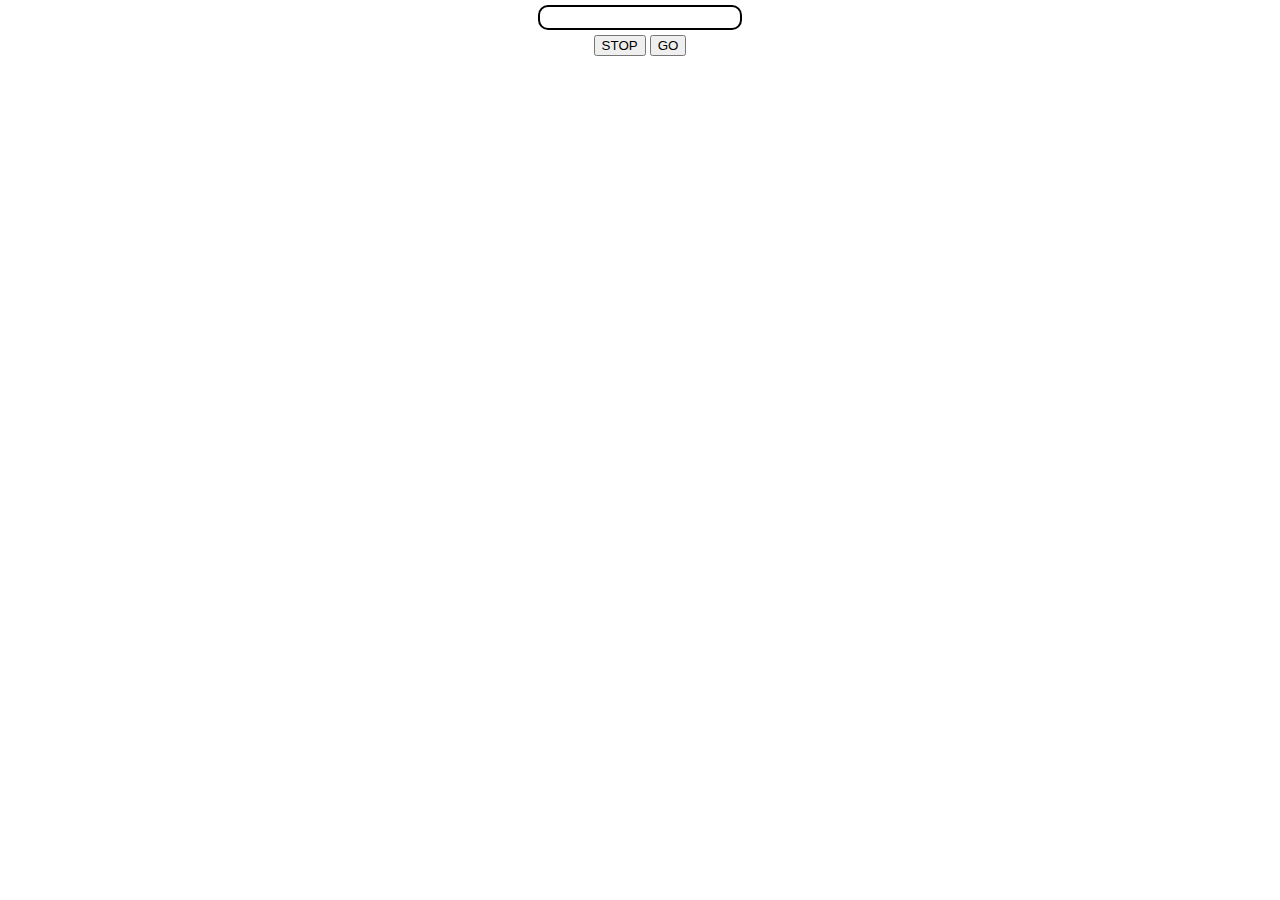
==== 3주차 과제/index.html @ 32467812 "Add files via upload" ====
<!DOCTYPE html>
<html lang="en">
<head>
    <meta charset="UTF-8">
    <meta name="viewport" content="width=device-width, initial-scale=1.0">
    <title>Document</title>
    <link href="style.css" rel="stylesheet">
</head>
<body>
    
    <div class = "container">
        <div class = "clock">
            <h1 id = "time"></h1>
        </div>
        <button id = "stop">STOP</button>
        <button id = "go">GO</button>
    </div>

    <script src = "script.js"></script>
</body>
</html>
---- 3주차 과제/style.css ----
html, body{
    margin : 0;

}
.container{
    text-align : center;
}
.clock{
    width : 200px; margin : 5px auto;
    border : 2px solid black;
    border-radius : 10px;
}
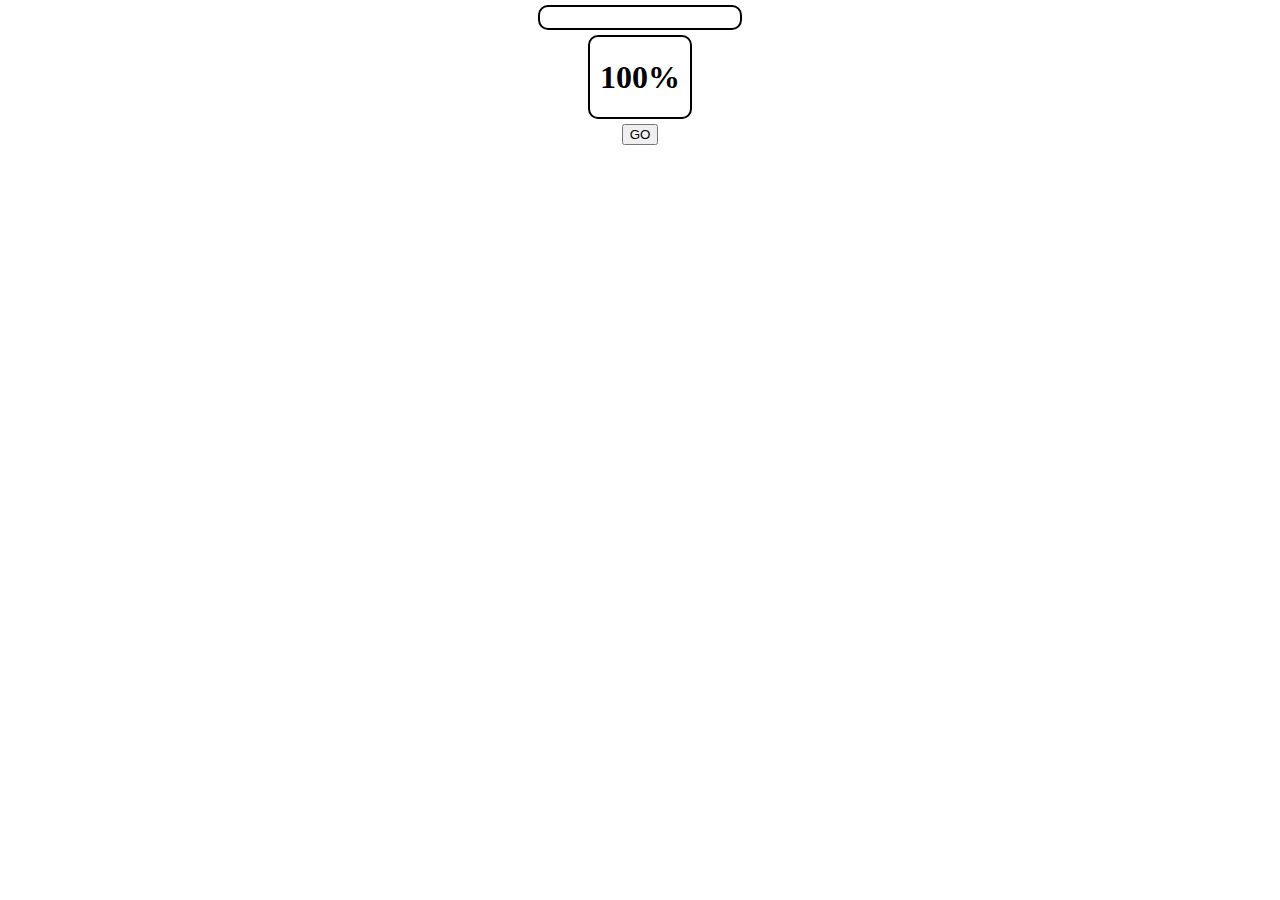
==== commit d48d2691: "Add files via upload" ====
--- a/3주차 과제/index.html
+++ b/3주차 과제/index.html
@@ -8,14 +8,21 @@
 </head>
 <body>
     
-    <div class = "container">
+    <div class = "container1">
         <div class = "clock">
             <h1 id = "time"></h1>
         </div>
-        <button id = "stop">STOP</button>
+    </div>
+
+    <div class = "container2">
+        <div class = "battery">
+            <h1>
+                <span id = "bat">100%</span>
+            </h1>
+        </div>
         <button id = "go">GO</button>
     </div>
-
+       
     <script src = "script.js"></script>
 </body>
 </html>--- a/3주차 과제/style.css
+++ b/3주차 과제/style.css
@@ -2,11 +2,19 @@
     margin : 0;
 
 }
-.container{
+.container1{
     text-align : center;
 }
 .clock{
     width : 200px; margin : 5px auto;
     border : 2px solid black;
     border-radius : 10px;
+}
+.container2{
+    text-align : center;
+}
+.battery{
+    width : 100px; margin : 5px auto;
+    border : 2px solid black;
+    border-radius : 10px;
 }